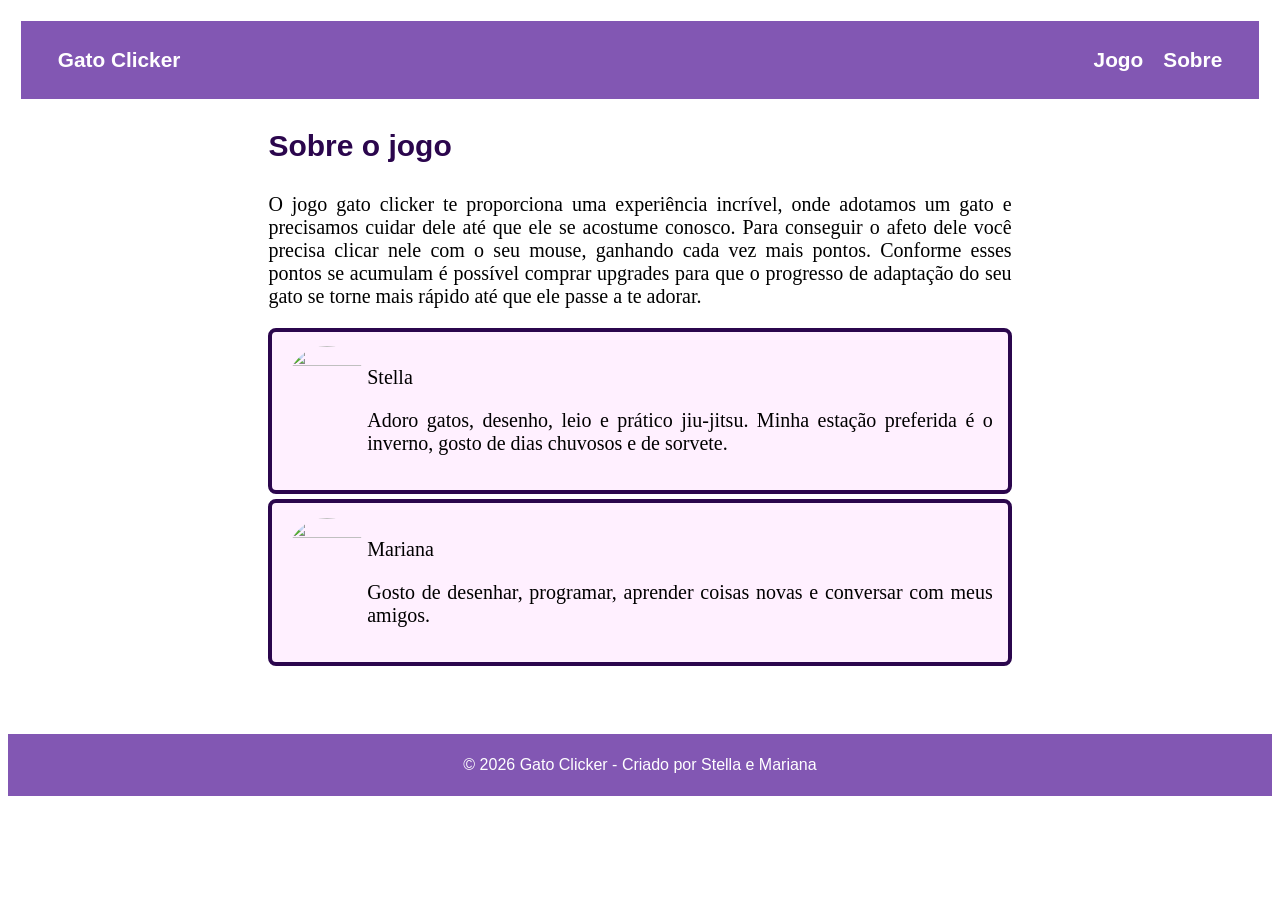
==== sobre.html @ 03fa7b2f "first commit" ====
<!DOCTYPE html>
<html lang="en">
<head>
    <meta charset="UTF-8">
    <meta name="viewport" content="width=device-width, initial-scale=1.0">
    <link rel='stylesheet' href="style.css">
    <title>Document</title>
</head>
<body>
    <div id="divMae">
        <header class="banner">
            <p>Gato Clicker</p>
            <nav class="linksBanner">
                <a class="linksBanner" href="index.html">Jogo</a>
                <a class="linksBanner" href="sobre.html">Sobre</a>
            </nav>
        </header>

        <div id="telaSobre">
            <div id="tituloSobre">
                <p class="titulos">Sobre o jogo</p>
                <p>O jogo gato clicker te proporciona uma experiência incrível, onde adotamos um gato e precisamos cuidar dele até que ele se acostume conosco. Para conseguir o afeto dele você precisa clicar nele com o seu mouse, ganhando cada vez mais pontos.
Conforme esses pontos se acumulam é possível comprar upgrades para que o progresso de adaptação do seu gato se torne mais rápido até que ele passe a te adorar.
</p>
            </div>

            <div id="cardSobre">
                <script type="module">
                    import {cardSobre} from './scriptSobre.js';

                        const container = document.getElementById('cardSobre');

                        cardSobre.forEach((card) =>{
                            const template =`
                                <div class="cardContainerSobre">
                                    <div>
                                        <img src="${card.img}" class="imgSobre">
                                    </div>
                                    <div class="textoSobre">
                                        <p>${card.nome}</p>
                                        <p>${card.sobre}</p>
                                    </div>
                                </div>
                            `;

                            container.innerHTML += template;                    
                        });

                    </script>
                </div>
            
        </div>
    </div> 
    
    <script src="scriptSobre.js"></script>

    <footer class="rodape">
        <p>&copy; 2026 Gato Clicker - Criado por Stella e Mariana</p>
    </footer>
</body>
</html>
---- style.css ----
/*Jost Google Font como adicionar:*/
.jostFont {
    font-family: "Jost", sans-serif;
    font-optical-sizing: auto;
    font-weight: 700;
    font-style: normal;
  }
  
  #divMae{
      align-items: center;
      justify-content: center;
      flex-wrap: wrap;
      padding: 1%;
  }
  
  #gato {
      width: 300px;
      aspect-ratio: 1.5;
      cursor: pointer;
      transition: transform 0.2s ease-in-out; /*faz o gatinho aumentar, + gato:hover, estará a animação completa*/
  }
  
  #gato:hover {
      transform: scale(1.09);
  }
  
  #gato:active {
      transform: scale(0.9);
      filter: brightness(0.9);
  }
  
  .banner{
      background-color: #8257B3;
      margin: 0;
      display: flex;
      justify-content: space-between;
      align-items: center;
      padding: 0.5%;
      padding-left: 3%;
      padding-right: 3%;
      color: white;
      font-size: 130%;
      font-family: "Jost", sans-serif;
      font-optical-sizing: auto;
      font-weight: 700;
      font-style: normal;
  }
  
  .linksBanner{
      color: white;
      text-decoration: none;
      display: flex;
      gap: 20px;
  }
  
  .linksBanner:hover {
      color: #2b064d; 
  }
  
  #containerMae{
      display: flex;
      flex-direction: row;
      margin: 1%;
      gap: 50px;
      justify-content: center;
      flex-wrap: wrap;
      width: 100%;
  }
  
  .titulos{
      font-weight: bold;
      font-size: 150%;
      color: #2b064d;
      font-family: "Jost", sans-serif;
      font-optical-sizing: auto;
      font-weight: 700;
      font-style: normal;
  }
  
  
  #upgrades{
      margin-left: 30%;
      align-items: center;
      justify-content: center;
      font-family: "Jost", sans-serif;
      font-optical-sizing: auto;
      font-weight: 700;
      font-style: normal;
  }
  
  #tituloUpgrades{
      color: #2b064d;
      display: flex;
      flex-direction: row;
      align-items: center;
      justify-content: center;
      justify-content: space-between;
      width: 200px;
  }
  
  .cardContainer{
      background-color: #fff0ff;
      margin-bottom: 5px;
      border-radius: 8px;
      border-color: #2b064d;
      border-width: 4px;
      border-style: solid;
      padding: 10px;
      cursor: pointer;
  }
  
  .upgradeDisponivel {
      background-color: #fff0ff;
  }
  
  .upgradeIndisponivel {
      background-color: #a27fca;
  }
  
  .cardUpgrades{
      display: flex;
      flex-direction: row;
      font-size: 10;
      justify-content: space-between;
      margin-left: auto;
      margin-right: auto;
  }
  
  .botao{
      background-color: #8257B3;
      color: white;
      border-radius: 8px;
      border-width: 0;
      padding: 10px;
      text-align: center;
      font-family: "Jost", sans-serif;
      font-optical-sizing: auto;
      font-weight: 700;
      font-style: normal;
      font-size: 14px;
      cursor: pointer;
  }
  
  .botao:hover{
      background-color: #2b064d;
  }
  
  #telaSobre{
      margin-right: 20%;
      margin-left: 20%;
      justify-content: center;
  }
  
  
  #tituloSobre{
      text-align: justify;
      font-size: 20px;
  }
  
  
  #cardSobre{
      text-align: justify;
      font-size: 20px;
      
  }
  
  .imgSobre{
      border-radius: 100%;
      aspect-ratio: 1;
      width: 80px;
      justify-content: center;
  }
  
  .cardContainerSobre{
      display: flex;
      flex-direction: row;
      background-color: #fff0ff;
      margin-bottom: 5px;
      border-radius: 8px;
      border-color: #2b064d;
      border-width: 4px;
      border-style: solid;
      padding: 10px;
      cursor: pointer;
      padding: 2%;
  }
  
  .textoSobre{
      text-align: justify;
      justify-content: center;
  }
  
  .rodape {
      background-color: #8257B3; 
      text-align: center;
      margin-top: 50px;
      align-items: center;
      padding: 0.5%;
      padding-left: 3%;
      padding-right: 3%;
      color: white;
      font-size: 100%;
      font-family: "Jost", sans-serif;
      font-style: normal;
  }
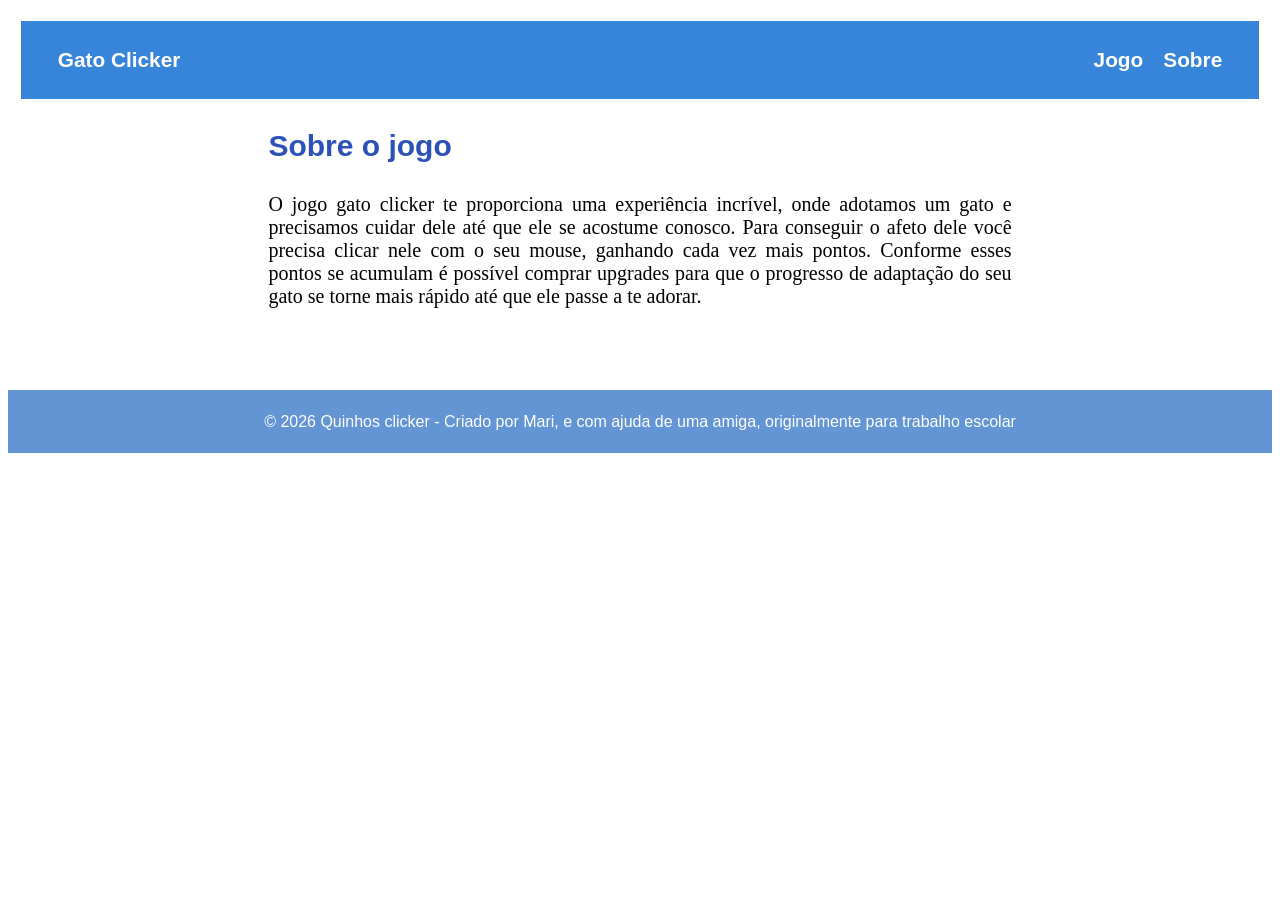
==== commit 1ee5346f: "Quinhos" ====
--- a/sobre.html
+++ b/sobre.html
@@ -55,7 +55,7 @@
     <script src="scriptSobre.js"></script>
 
     <footer class="rodape">
-        <p>&copy; 2026 Gato Clicker - Criado por Stella e Mariana</p>
+        <p>&copy; 2026 Quinhos clicker - Criado por Mari, e com ajuda de uma amiga, originalmente para trabalho escolar</p>
     </footer>
 </body>
 </html>
--- a/style.css
+++ b/style.css
@@ -30,7 +30,7 @@
   }
   
   .banner{
-      background-color: #8257B3;
+      background-color: #3784db;
       margin: 0;
       display: flex;
       justify-content: space-between;
@@ -54,7 +54,7 @@
   }
   
   .linksBanner:hover {
-      color: #2b064d; 
+      color: #2c51b8; 
   }
   
   #containerMae{
@@ -70,7 +70,7 @@
   .titulos{
       font-weight: bold;
       font-size: 150%;
-      color: #2b064d;
+      color: #2c51b8;
       font-family: "Jost", sans-serif;
       font-optical-sizing: auto;
       font-weight: 700;
@@ -89,7 +89,7 @@
   }
   
   #tituloUpgrades{
-      color: #2b064d;
+      color: #2c51b8;
       display: flex;
       flex-direction: row;
       align-items: center;
@@ -99,10 +99,10 @@
   }
   
   .cardContainer{
-      background-color: #fff0ff;
+      background-color: #c4dcff;
       margin-bottom: 5px;
       border-radius: 8px;
-      border-color: #2b064d;
+      border-color: #2c51b8;
       border-width: 4px;
       border-style: solid;
       padding: 10px;
@@ -110,11 +110,11 @@
   }
   
   .upgradeDisponivel {
-      background-color: #fff0ff;
+      background-color: #c4dcff;
   }
   
   .upgradeIndisponivel {
-      background-color: #a27fca;
+      background-color: #6394d4;
   }
   
   .cardUpgrades{
@@ -127,7 +127,7 @@
   }
   
   .botao{
-      background-color: #8257B3;
+      background-color: #3784db;
       color: white;
       border-radius: 8px;
       border-width: 0;
@@ -142,7 +142,7 @@
   }
   
   .botao:hover{
-      background-color: #2b064d;
+      background-color: #2c51b8;
   }
   
   #telaSobre{
@@ -174,10 +174,10 @@
   .cardContainerSobre{
       display: flex;
       flex-direction: row;
-      background-color: #fff0ff;
+      background-color: #c4dcff;
       margin-bottom: 5px;
       border-radius: 8px;
-      border-color: #2b064d;
+      border-color: #2c51b8;
       border-width: 4px;
       border-style: solid;
       padding: 10px;
@@ -191,7 +191,7 @@
   }
   
   .rodape {
-      background-color: #8257B3; 
+      background-color: #6394d4; 
       text-align: center;
       margin-top: 50px;
       align-items: center;
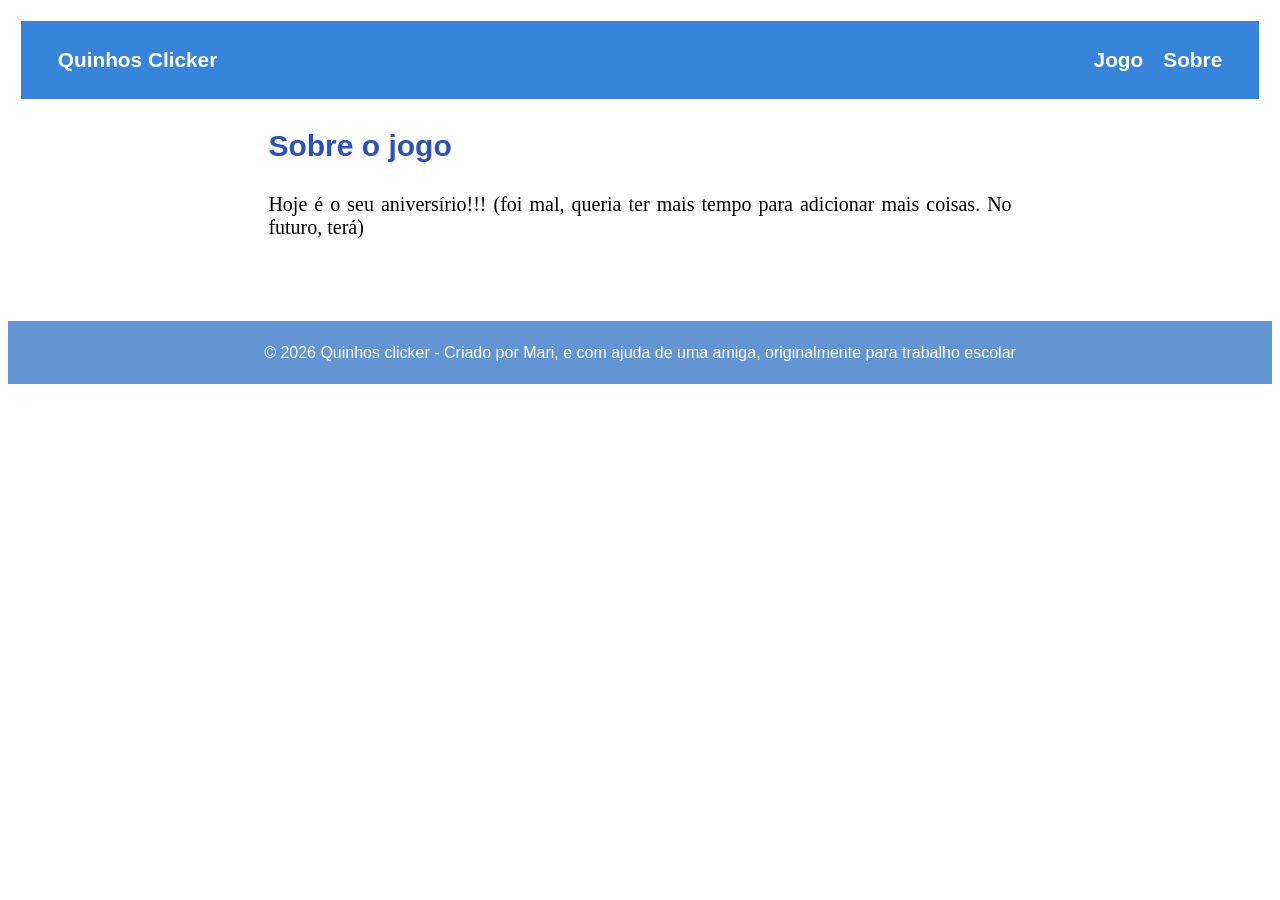
==== commit 58234209: "semi final!" ====
--- a/sobre.html
+++ b/sobre.html
@@ -9,7 +9,7 @@
 <body>
     <div id="divMae">
         <header class="banner">
-            <p>Gato Clicker</p>
+            <p>Quinhos Clicker</p>
             <nav class="linksBanner">
                 <a class="linksBanner" href="index.html">Jogo</a>
                 <a class="linksBanner" href="sobre.html">Sobre</a>
@@ -19,36 +19,9 @@
         <div id="telaSobre">
             <div id="tituloSobre">
                 <p class="titulos">Sobre o jogo</p>
-                <p>O jogo gato clicker te proporciona uma experiência incrível, onde adotamos um gato e precisamos cuidar dele até que ele se acostume conosco. Para conseguir o afeto dele você precisa clicar nele com o seu mouse, ganhando cada vez mais pontos.
-Conforme esses pontos se acumulam é possível comprar upgrades para que o progresso de adaptação do seu gato se torne mais rápido até que ele passe a te adorar.
+                <p>Hoje é o seu aniversírio!!! (foi mal, queria ter mais tempo para adicionar mais coisas. No futuro, terá)</p>
 </p>
-            </div>
-
-            <div id="cardSobre">
-                <script type="module">
-                    import {cardSobre} from './scriptSobre.js';
-
-                        const container = document.getElementById('cardSobre');
-
-                        cardSobre.forEach((card) =>{
-                            const template =`
-                                <div class="cardContainerSobre">
-                                    <div>
-                                        <img src="${card.img}" class="imgSobre">
-                                    </div>
-                                    <div class="textoSobre">
-                                        <p>${card.nome}</p>
-                                        <p>${card.sobre}</p>
-                                    </div>
-                                </div>
-                            `;
-
-                            container.innerHTML += template;                    
-                        });
-
-                    </script>
-                </div>
-            
+            </div> 
         </div>
     </div> 
     
--- a/style.css
+++ b/style.css
@@ -15,7 +15,7 @@
   
   #gato {
       width: 300px;
-      aspect-ratio: 1.5;
+      aspect-ratio: 1;
       cursor: pointer;
       transition: transform 0.2s ease-in-out; /*faz o gatinho aumentar, + gato:hover, estará a animação completa*/
   }
